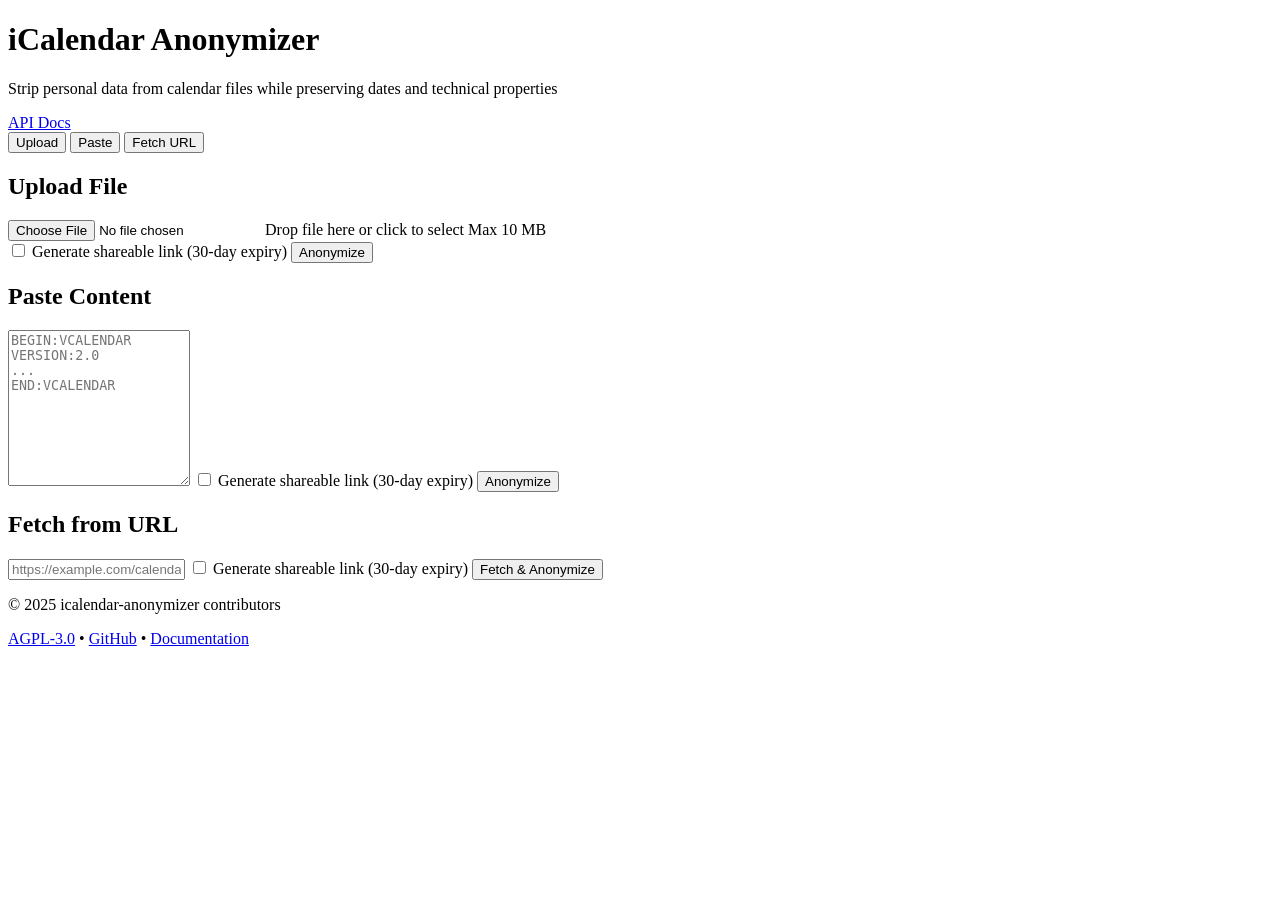
==== src/icalendar_anonymizer/webapp/static/index.html @ 6a58ab79 "feat(ui): add Fernet share option to frontend Adds a toggle letting users choose between R2 (static " ====
<!-- SPDX-FileCopyrightText: 2025 icalendar-anonymizer contributors -->
<!-- SPDX-License-Identifier: AGPL-3.0-or-later -->
<!DOCTYPE html>
<html lang="en">

<head>
    <meta charset="UTF-8">
    <meta name="viewport" content="width=device-width, initial-scale=1.0">
    <meta name="description"
        content="Anonymize iCalendar files - strip personal data while preserving technical properties">
    <meta name="keywords" content="icalendar, anonymize, privacy, calendar, ics">
    <meta name="author" content="icalendar-anonymizer contributors">

    <!-- Open Graph -->
    <meta property="og:title" content="iCalendar Anonymizer">
    <meta property="og:description"
        content="Strip personal data from calendar files while preserving dates and technical properties">
    <meta property="og:type" content="website">

    <!-- Twitter Card -->
    <meta name="twitter:card" content="summary">
    <meta name="twitter:title" content="iCalendar Anonymizer">
    <meta name="twitter:description"
        content="Strip personal data from calendar files while preserving dates and technical properties">

    <title>iCalendar Anonymizer</title>
    <link rel="stylesheet" href="/static/style.css">
</head>

<body>
    <header>
        <div class="header-content">
            <div class="header-left">
                <h1>iCalendar Anonymizer</h1>
                <p>Strip personal data from calendar files while preserving dates and technical properties</p>
            </div>
            <nav class="header-nav">
                <a href="/docs" class="header-link-primary">API Docs</a>
            </nav>
        </div>
    </header>

    <main>
        <div class="tabs" role="tablist" aria-label="Input methods">
            <button role="tab" aria-selected="true" aria-controls="upload-panel" id="upload-tab" tabindex="0">
                Upload
            </button>
            <button role="tab" aria-selected="false" aria-controls="paste-panel" id="paste-tab" tabindex="-1">
                Paste
            </button>
            <button role="tab" aria-selected="false" aria-controls="fetch-panel" id="fetch-tab" tabindex="-1">
                Fetch URL
            </button>
        </div>

        <div id="upload-panel" role="tabpanel" aria-labelledby="upload-tab" aria-hidden="false">
            <h2>Upload File</h2>
            <form id="upload-form" action="/upload" method="POST" enctype="multipart/form-data">
                <div class="dropzone" id="dropzone">
                    <input type="file" id="file-input" name="file" accept=".ics,text/calendar"
                        aria-label="Choose calendar file">
                    <label for="file-input">
                        <span class="dropzone-text">Drop file here or click to select</span>
                        <span class="dropzone-hint">Max 10 MB</span>
                    </label>
                </div>
                <label class="share-checkbox">
                    <input type="checkbox" id="upload-share" aria-label="Generate shareable link">
                    Generate shareable link (30-day expiry)
                </label>
                <button type="submit" class="btn">Anonymize</button>
            </form>
            <div class="result" id="upload-result" hidden></div>
        </div>

        <div id="paste-panel" role="tabpanel" aria-labelledby="paste-tab" aria-hidden="true">
            <h2>Paste Content</h2>
            <form id="paste-form">
                <textarea id="ics-textarea" rows="10"
                    placeholder="BEGIN:VCALENDAR&#10;VERSION:2.0&#10;...&#10;END:VCALENDAR" spellcheck="false"
                    aria-label="Calendar content"></textarea>
                <label class="share-checkbox">
                    <input type="checkbox" id="paste-share" aria-label="Generate shareable link">
                    Generate shareable link (30-day expiry)
                </label>
                <button type="submit" class="btn">Anonymize</button>
            </form>
            <div class="result" id="paste-result" hidden></div>
        </div>

        <div id="fetch-panel" role="tabpanel" aria-labelledby="fetch-tab" aria-hidden="true">
            <h2>Fetch from URL</h2>
            <form id="fetch-form">
                <input type="url" id="url-input" placeholder="https://example.com/calendar.ics" required
                    aria-label="Calendar URL">
                <label class="share-checkbox">
                    <input type="checkbox" id="fetch-share" aria-label="Generate shareable link">
                    Generate shareable link (30-day expiry)
                </label>
                <div class="share-options" id="fetch-share-options" hidden>
                    <label class="share-option" for="fetch-share-fernet">
                        <input type="radio" id="fetch-share-fernet" name="fetch-share-type" value="fernet" checked>
                        <div>
                            <span class="share-option-label">Live proxy</span>
                            <span class="share-option-desc">Always fetches latest calendar data</span>
                        </div>
                    </label>
                    <label class="share-option" id="fetch-r2-option" for="fetch-share-r2">
                        <input type="radio" id="fetch-share-r2" name="fetch-share-type" value="r2">
                        <div>
                            <span class="share-option-label">Static snapshot</span>
                            <span class="share-option-desc">Stores anonymized copy, expires in 30 days</span>
                        </div>
                    </label>
                </div>
                <button type="submit" class="btn">Fetch & Anonymize</button>
            </form>
            <div class="result" id="fetch-result" hidden></div>
        </div>
    </main>

    <footer>
        <div class="footer-content">
            <p class="footer-copyright">&copy; <span id="copyright-year">2025</span> icalendar-anonymizer contributors
            </p>
            <p class="footer-links">
                <a href="https://github.com/mergecal/icalendar-anonymizer?tab=AGPL-3.0-1-ov-file#readme">AGPL-3.0</a>
                <span class="separator">•</span>
                <a href="https://github.com/mergecal/icalendar-anonymizer">GitHub</a>
                <span class="separator">•</span>
                <a href="https://docs.icalendar-anonymizer.com/stable/">Documentation</a>
            </p>
        </div>
    </footer>

    <noscript>
        <div class="notice">JavaScript disabled. File upload still works via direct form submission.</div>
    </noscript>

    <script src="/static/app.js"></script>
</body>

</html>
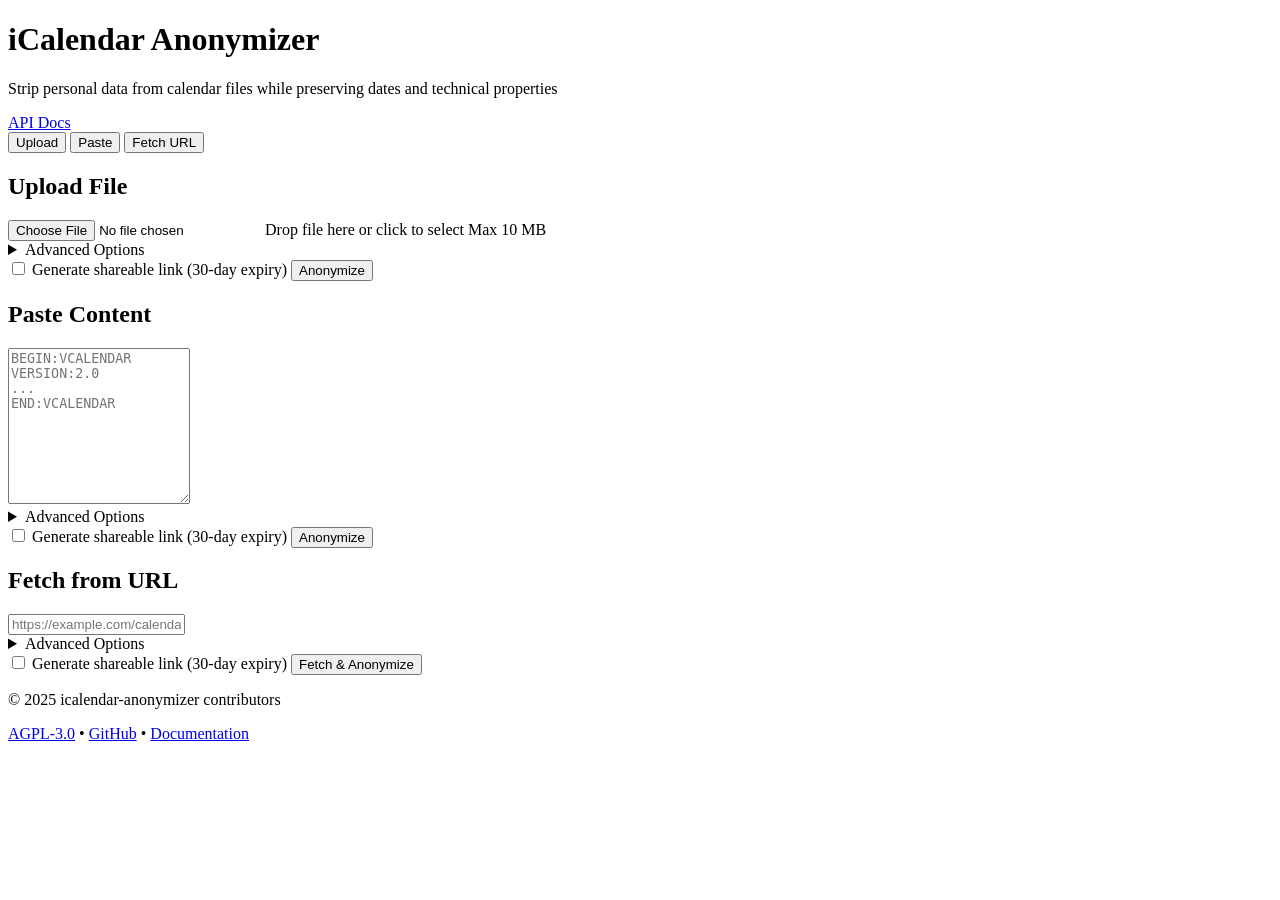
==== commit 1f066d0e: "feat: add Advanced Options UI for field configuration" ====
--- a/src/icalendar_anonymizer/webapp/static/index.html
+++ b/src/icalendar_anonymizer/webapp/static/index.html
@@ -64,6 +64,103 @@
                         <span class="dropzone-hint">Max 10 MB</span>
                     </label>
                 </div>
+                <!-- NOTE: Advanced Options HTML is duplicated for each tab with different ID prefixes.
+                     If modifying fields, update all 3 tabs: upload-, paste-, fetch- -->
+                <details class="advanced-options">
+                    <summary>Advanced Options</summary>
+                    <p class="options-help">Configure how each field is anonymized</p>
+                    <div class="field-config-grid">
+                        <div class="field-option">
+                            <label for="upload-summary">Summary</label>
+                            <select id="upload-summary" name="summary">
+                                <option value="randomize" selected>Randomize (default)</option>
+                                <option value="keep">Keep original</option>
+                                <option value="remove">Remove</option>
+                                <option value="replace">Replace with placeholder</option>
+                            </select>
+                        </div>
+                        <div class="field-option">
+                            <label for="upload-description">Description</label>
+                            <select id="upload-description" name="description">
+                                <option value="randomize" selected>Randomize (default)</option>
+                                <option value="keep">Keep original</option>
+                                <option value="remove">Remove</option>
+                                <option value="replace">Replace with placeholder</option>
+                            </select>
+                        </div>
+                        <div class="field-option">
+                            <label for="upload-location">Location</label>
+                            <select id="upload-location" name="location">
+                                <option value="randomize" selected>Randomize (default)</option>
+                                <option value="keep">Keep original</option>
+                                <option value="remove">Remove</option>
+                                <option value="replace">Replace with placeholder</option>
+                            </select>
+                        </div>
+                        <div class="field-option">
+                            <label for="upload-comment">Comment</label>
+                            <select id="upload-comment" name="comment">
+                                <option value="randomize" selected>Randomize (default)</option>
+                                <option value="keep">Keep original</option>
+                                <option value="remove">Remove</option>
+                                <option value="replace">Replace with placeholder</option>
+                            </select>
+                        </div>
+                        <div class="field-option">
+                            <label for="upload-contact">Contact</label>
+                            <select id="upload-contact" name="contact">
+                                <option value="randomize" selected>Randomize (default)</option>
+                                <option value="keep">Keep original</option>
+                                <option value="remove">Remove</option>
+                                <option value="replace">Replace with placeholder</option>
+                            </select>
+                        </div>
+                        <div class="field-option">
+                            <label for="upload-resources">Resources</label>
+                            <select id="upload-resources" name="resources">
+                                <option value="randomize" selected>Randomize (default)</option>
+                                <option value="keep">Keep original</option>
+                                <option value="remove">Remove</option>
+                                <option value="replace">Replace with placeholder</option>
+                            </select>
+                        </div>
+                        <div class="field-option">
+                            <label for="upload-categories">Categories</label>
+                            <select id="upload-categories" name="categories">
+                                <option value="randomize" selected>Randomize (default)</option>
+                                <option value="keep">Keep original</option>
+                                <option value="remove">Remove</option>
+                                <option value="replace">Replace with placeholder</option>
+                            </select>
+                        </div>
+                        <div class="field-option">
+                            <label for="upload-attendee">Attendee</label>
+                            <select id="upload-attendee" name="attendee">
+                                <option value="randomize" selected>Randomize (default)</option>
+                                <option value="keep">Keep original</option>
+                                <option value="remove">Remove</option>
+                                <option value="replace">Replace with placeholder</option>
+                            </select>
+                        </div>
+                        <div class="field-option">
+                            <label for="upload-organizer">Organizer</label>
+                            <select id="upload-organizer" name="organizer">
+                                <option value="randomize" selected>Randomize (default)</option>
+                                <option value="keep">Keep original</option>
+                                <option value="remove">Remove</option>
+                                <option value="replace">Replace with placeholder</option>
+                            </select>
+                        </div>
+                        <div class="field-option">
+                            <label for="upload-uid">UID</label>
+                            <select id="upload-uid" name="uid">
+                                <option value="randomize" selected>Randomize (default)</option>
+                                <option value="keep">Keep original</option>
+                                <option value="replace">Replace with placeholder</option>
+                            </select>
+                        </div>
+                    </div>
+                </details>
                 <label class="share-checkbox">
                     <input type="checkbox" id="upload-share" aria-label="Generate shareable link">
                     Generate shareable link (30-day expiry)
@@ -79,6 +176,103 @@
                 <textarea id="ics-textarea" rows="10"
                     placeholder="BEGIN:VCALENDAR&#10;VERSION:2.0&#10;...&#10;END:VCALENDAR" spellcheck="false"
                     aria-label="Calendar content"></textarea>
+                <!-- NOTE: Advanced Options HTML is duplicated for each tab with different ID prefixes.
+                     If modifying fields, update all 3 tabs: upload-, paste-, fetch- -->
+                <details class="advanced-options">
+                    <summary>Advanced Options</summary>
+                    <p class="options-help">Configure how each field is anonymized</p>
+                    <div class="field-config-grid">
+                        <div class="field-option">
+                            <label for="paste-summary">Summary</label>
+                            <select id="paste-summary" name="summary">
+                                <option value="randomize" selected>Randomize (default)</option>
+                                <option value="keep">Keep original</option>
+                                <option value="remove">Remove</option>
+                                <option value="replace">Replace with placeholder</option>
+                            </select>
+                        </div>
+                        <div class="field-option">
+                            <label for="paste-description">Description</label>
+                            <select id="paste-description" name="description">
+                                <option value="randomize" selected>Randomize (default)</option>
+                                <option value="keep">Keep original</option>
+                                <option value="remove">Remove</option>
+                                <option value="replace">Replace with placeholder</option>
+                            </select>
+                        </div>
+                        <div class="field-option">
+                            <label for="paste-location">Location</label>
+                            <select id="paste-location" name="location">
+                                <option value="randomize" selected>Randomize (default)</option>
+                                <option value="keep">Keep original</option>
+                                <option value="remove">Remove</option>
+                                <option value="replace">Replace with placeholder</option>
+                            </select>
+                        </div>
+                        <div class="field-option">
+                            <label for="paste-comment">Comment</label>
+                            <select id="paste-comment" name="comment">
+                                <option value="randomize" selected>Randomize (default)</option>
+                                <option value="keep">Keep original</option>
+                                <option value="remove">Remove</option>
+                                <option value="replace">Replace with placeholder</option>
+                            </select>
+                        </div>
+                        <div class="field-option">
+                            <label for="paste-contact">Contact</label>
+                            <select id="paste-contact" name="contact">
+                                <option value="randomize" selected>Randomize (default)</option>
+                                <option value="keep">Keep original</option>
+                                <option value="remove">Remove</option>
+                                <option value="replace">Replace with placeholder</option>
+                            </select>
+                        </div>
+                        <div class="field-option">
+                            <label for="paste-resources">Resources</label>
+                            <select id="paste-resources" name="resources">
+                                <option value="randomize" selected>Randomize (default)</option>
+                                <option value="keep">Keep original</option>
+                                <option value="remove">Remove</option>
+                                <option value="replace">Replace with placeholder</option>
+                            </select>
+                        </div>
+                        <div class="field-option">
+                            <label for="paste-categories">Categories</label>
+                            <select id="paste-categories" name="categories">
+                                <option value="randomize" selected>Randomize (default)</option>
+                                <option value="keep">Keep original</option>
+                                <option value="remove">Remove</option>
+                                <option value="replace">Replace with placeholder</option>
+                            </select>
+                        </div>
+                        <div class="field-option">
+                            <label for="paste-attendee">Attendee</label>
+                            <select id="paste-attendee" name="attendee">
+                                <option value="randomize" selected>Randomize (default)</option>
+                                <option value="keep">Keep original</option>
+                                <option value="remove">Remove</option>
+                                <option value="replace">Replace with placeholder</option>
+                            </select>
+                        </div>
+                        <div class="field-option">
+                            <label for="paste-organizer">Organizer</label>
+                            <select id="paste-organizer" name="organizer">
+                                <option value="randomize" selected>Randomize (default)</option>
+                                <option value="keep">Keep original</option>
+                                <option value="remove">Remove</option>
+                                <option value="replace">Replace with placeholder</option>
+                            </select>
+                        </div>
+                        <div class="field-option">
+                            <label for="paste-uid">UID</label>
+                            <select id="paste-uid" name="uid">
+                                <option value="randomize" selected>Randomize (default)</option>
+                                <option value="keep">Keep original</option>
+                                <option value="replace">Replace with placeholder</option>
+                            </select>
+                        </div>
+                    </div>
+                </details>
                 <label class="share-checkbox">
                     <input type="checkbox" id="paste-share" aria-label="Generate shareable link">
                     Generate shareable link (30-day expiry)
@@ -93,26 +287,107 @@
             <form id="fetch-form">
                 <input type="url" id="url-input" placeholder="https://example.com/calendar.ics" required
                     aria-label="Calendar URL">
+                <!-- NOTE: Advanced Options HTML is duplicated for each tab with different ID prefixes.
+                     If modifying fields, update all 3 tabs: upload-, paste-, fetch- -->
+                <details class="advanced-options">
+                    <summary>Advanced Options</summary>
+                    <p class="options-help">Configure how each field is anonymized</p>
+                    <div class="field-config-grid">
+                        <div class="field-option">
+                            <label for="fetch-summary">Summary</label>
+                            <select id="fetch-summary" name="summary">
+                                <option value="randomize" selected>Randomize (default)</option>
+                                <option value="keep">Keep original</option>
+                                <option value="remove">Remove</option>
+                                <option value="replace">Replace with placeholder</option>
+                            </select>
+                        </div>
+                        <div class="field-option">
+                            <label for="fetch-description">Description</label>
+                            <select id="fetch-description" name="description">
+                                <option value="randomize" selected>Randomize (default)</option>
+                                <option value="keep">Keep original</option>
+                                <option value="remove">Remove</option>
+                                <option value="replace">Replace with placeholder</option>
+                            </select>
+                        </div>
+                        <div class="field-option">
+                            <label for="fetch-location">Location</label>
+                            <select id="fetch-location" name="location">
+                                <option value="randomize" selected>Randomize (default)</option>
+                                <option value="keep">Keep original</option>
+                                <option value="remove">Remove</option>
+                                <option value="replace">Replace with placeholder</option>
+                            </select>
+                        </div>
+                        <div class="field-option">
+                            <label for="fetch-comment">Comment</label>
+                            <select id="fetch-comment" name="comment">
+                                <option value="randomize" selected>Randomize (default)</option>
+                                <option value="keep">Keep original</option>
+                                <option value="remove">Remove</option>
+                                <option value="replace">Replace with placeholder</option>
+                            </select>
+                        </div>
+                        <div class="field-option">
+                            <label for="fetch-contact">Contact</label>
+                            <select id="fetch-contact" name="contact">
+                                <option value="randomize" selected>Randomize (default)</option>
+                                <option value="keep">Keep original</option>
+                                <option value="remove">Remove</option>
+                                <option value="replace">Replace with placeholder</option>
+                            </select>
+                        </div>
+                        <div class="field-option">
+                            <label for="fetch-resources">Resources</label>
+                            <select id="fetch-resources" name="resources">
+                                <option value="randomize" selected>Randomize (default)</option>
+                                <option value="keep">Keep original</option>
+                                <option value="remove">Remove</option>
+                                <option value="replace">Replace with placeholder</option>
+                            </select>
+                        </div>
+                        <div class="field-option">
+                            <label for="fetch-categories">Categories</label>
+                            <select id="fetch-categories" name="categories">
+                                <option value="randomize" selected>Randomize (default)</option>
+                                <option value="keep">Keep original</option>
+                                <option value="remove">Remove</option>
+                                <option value="replace">Replace with placeholder</option>
+                            </select>
+                        </div>
+                        <div class="field-option">
+                            <label for="fetch-attendee">Attendee</label>
+                            <select id="fetch-attendee" name="attendee">
+                                <option value="randomize" selected>Randomize (default)</option>
+                                <option value="keep">Keep original</option>
+                                <option value="remove">Remove</option>
+                                <option value="replace">Replace with placeholder</option>
+                            </select>
+                        </div>
+                        <div class="field-option">
+                            <label for="fetch-organizer">Organizer</label>
+                            <select id="fetch-organizer" name="organizer">
+                                <option value="randomize" selected>Randomize (default)</option>
+                                <option value="keep">Keep original</option>
+                                <option value="remove">Remove</option>
+                                <option value="replace">Replace with placeholder</option>
+                            </select>
+                        </div>
+                        <div class="field-option">
+                            <label for="fetch-uid">UID</label>
+                            <select id="fetch-uid" name="uid">
+                                <option value="randomize" selected>Randomize (default)</option>
+                                <option value="keep">Keep original</option>
+                                <option value="replace">Replace with placeholder</option>
+                            </select>
+                        </div>
+                    </div>
+                </details>
                 <label class="share-checkbox">
                     <input type="checkbox" id="fetch-share" aria-label="Generate shareable link">
                     Generate shareable link (30-day expiry)
                 </label>
-                <div class="share-options" id="fetch-share-options" hidden>
-                    <label class="share-option" for="fetch-share-fernet">
-                        <input type="radio" id="fetch-share-fernet" name="fetch-share-type" value="fernet" checked>
-                        <div>
-                            <span class="share-option-label">Live proxy</span>
-                            <span class="share-option-desc">Always fetches latest calendar data</span>
-                        </div>
-                    </label>
-                    <label class="share-option" id="fetch-r2-option" for="fetch-share-r2">
-                        <input type="radio" id="fetch-share-r2" name="fetch-share-type" value="r2">
-                        <div>
-                            <span class="share-option-label">Static snapshot</span>
-                            <span class="share-option-desc">Stores anonymized copy, expires in 30 days</span>
-                        </div>
-                    </label>
-                </div>
                 <button type="submit" class="btn">Fetch & Anonymize</button>
             </form>
             <div class="result" id="fetch-result" hidden></div>
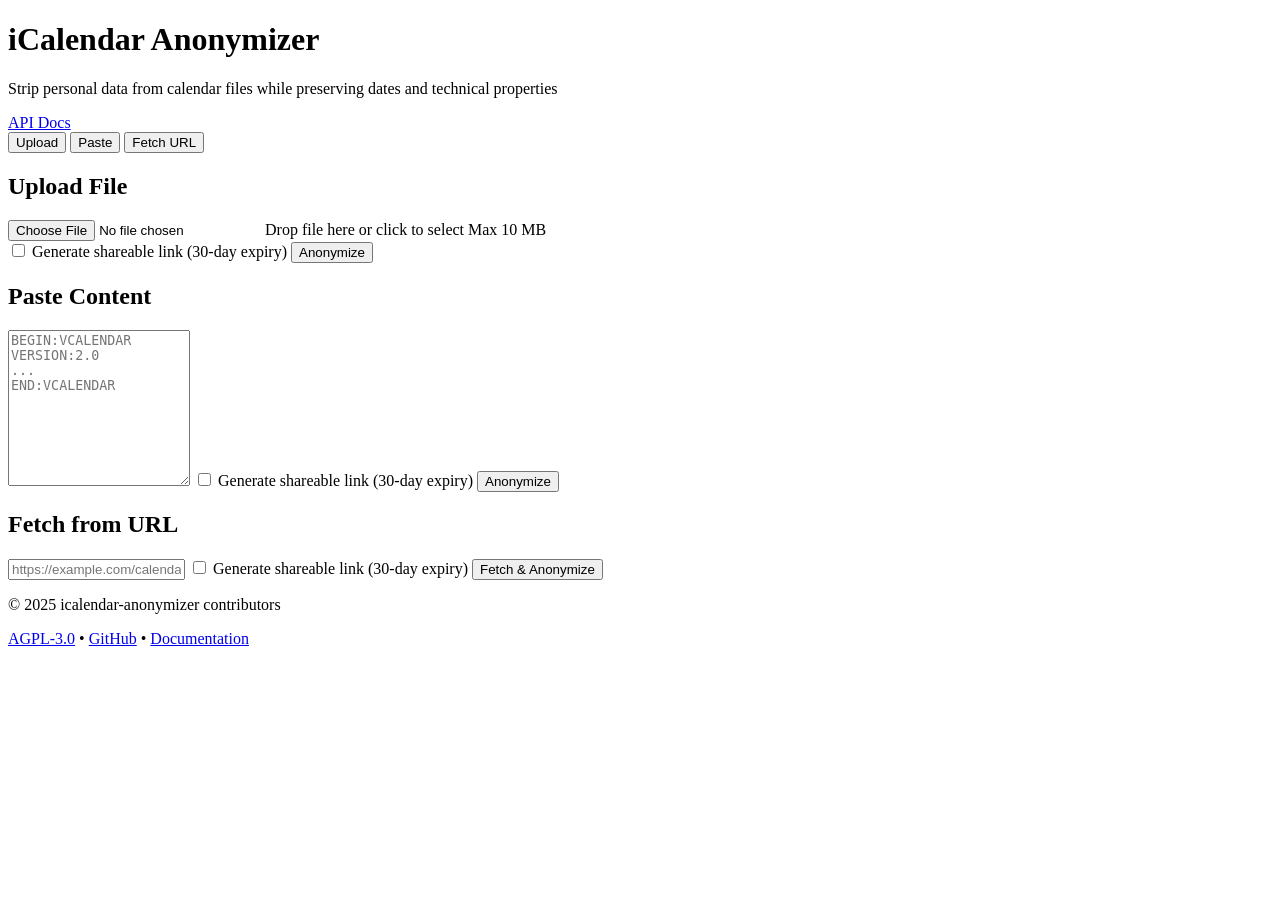
==== commit b2a4589c: "feat(fernet): add Fernet-encrypted shareable links (#98) * feat(fernet): add Fernet-encrypted sharea" ====
--- a/src/icalendar_anonymizer/webapp/static/index.html
+++ b/src/icalendar_anonymizer/webapp/static/index.html
@@ -64,103 +64,6 @@
                         <span class="dropzone-hint">Max 10 MB</span>
                     </label>
                 </div>
-                <!-- NOTE: Advanced Options HTML is duplicated for each tab with different ID prefixes.
-                     If modifying fields, update all 3 tabs: upload-, paste-, fetch- -->
-                <details class="advanced-options">
-                    <summary>Advanced Options</summary>
-                    <p class="options-help">Configure how each field is anonymized</p>
-                    <div class="field-config-grid">
-                        <div class="field-option">
-                            <label for="upload-summary">Summary</label>
-                            <select id="upload-summary" name="summary">
-                                <option value="randomize" selected>Randomize (default)</option>
-                                <option value="keep">Keep original</option>
-                                <option value="remove">Remove</option>
-                                <option value="replace">Replace with placeholder</option>
-                            </select>
-                        </div>
-                        <div class="field-option">
-                            <label for="upload-description">Description</label>
-                            <select id="upload-description" name="description">
-                                <option value="randomize" selected>Randomize (default)</option>
-                                <option value="keep">Keep original</option>
-                                <option value="remove">Remove</option>
-                                <option value="replace">Replace with placeholder</option>
-                            </select>
-                        </div>
-                        <div class="field-option">
-                            <label for="upload-location">Location</label>
-                            <select id="upload-location" name="location">
-                                <option value="randomize" selected>Randomize (default)</option>
-                                <option value="keep">Keep original</option>
-                                <option value="remove">Remove</option>
-                                <option value="replace">Replace with placeholder</option>
-                            </select>
-                        </div>
-                        <div class="field-option">
-                            <label for="upload-comment">Comment</label>
-                            <select id="upload-comment" name="comment">
-                                <option value="randomize" selected>Randomize (default)</option>
-                                <option value="keep">Keep original</option>
-                                <option value="remove">Remove</option>
-                                <option value="replace">Replace with placeholder</option>
-                            </select>
-                        </div>
-                        <div class="field-option">
-                            <label for="upload-contact">Contact</label>
-                            <select id="upload-contact" name="contact">
-                                <option value="randomize" selected>Randomize (default)</option>
-                                <option value="keep">Keep original</option>
-                                <option value="remove">Remove</option>
-                                <option value="replace">Replace with placeholder</option>
-                            </select>
-                        </div>
-                        <div class="field-option">
-                            <label for="upload-resources">Resources</label>
-                            <select id="upload-resources" name="resources">
-                                <option value="randomize" selected>Randomize (default)</option>
-                                <option value="keep">Keep original</option>
-                                <option value="remove">Remove</option>
-                                <option value="replace">Replace with placeholder</option>
-                            </select>
-                        </div>
-                        <div class="field-option">
-                            <label for="upload-categories">Categories</label>
-                            <select id="upload-categories" name="categories">
-                                <option value="randomize" selected>Randomize (default)</option>
-                                <option value="keep">Keep original</option>
-                                <option value="remove">Remove</option>
-                                <option value="replace">Replace with placeholder</option>
-                            </select>
-                        </div>
-                        <div class="field-option">
-                            <label for="upload-attendee">Attendee</label>
-                            <select id="upload-attendee" name="attendee">
-                                <option value="randomize" selected>Randomize (default)</option>
-                                <option value="keep">Keep original</option>
-                                <option value="remove">Remove</option>
-                                <option value="replace">Replace with placeholder</option>
-                            </select>
-                        </div>
-                        <div class="field-option">
-                            <label for="upload-organizer">Organizer</label>
-                            <select id="upload-organizer" name="organizer">
-                                <option value="randomize" selected>Randomize (default)</option>
-                                <option value="keep">Keep original</option>
-                                <option value="remove">Remove</option>
-                                <option value="replace">Replace with placeholder</option>
-                            </select>
-                        </div>
-                        <div class="field-option">
-                            <label for="upload-uid">UID</label>
-                            <select id="upload-uid" name="uid">
-                                <option value="randomize" selected>Randomize (default)</option>
-                                <option value="keep">Keep original</option>
-                                <option value="replace">Replace with placeholder</option>
-                            </select>
-                        </div>
-                    </div>
-                </details>
                 <label class="share-checkbox">
                     <input type="checkbox" id="upload-share" aria-label="Generate shareable link">
                     Generate shareable link (30-day expiry)
@@ -176,103 +79,6 @@
                 <textarea id="ics-textarea" rows="10"
                     placeholder="BEGIN:VCALENDAR&#10;VERSION:2.0&#10;...&#10;END:VCALENDAR" spellcheck="false"
                     aria-label="Calendar content"></textarea>
-                <!-- NOTE: Advanced Options HTML is duplicated for each tab with different ID prefixes.
-                     If modifying fields, update all 3 tabs: upload-, paste-, fetch- -->
-                <details class="advanced-options">
-                    <summary>Advanced Options</summary>
-                    <p class="options-help">Configure how each field is anonymized</p>
-                    <div class="field-config-grid">
-                        <div class="field-option">
-                            <label for="paste-summary">Summary</label>
-                            <select id="paste-summary" name="summary">
-                                <option value="randomize" selected>Randomize (default)</option>
-                                <option value="keep">Keep original</option>
-                                <option value="remove">Remove</option>
-                                <option value="replace">Replace with placeholder</option>
-                            </select>
-                        </div>
-                        <div class="field-option">
-                            <label for="paste-description">Description</label>
-                            <select id="paste-description" name="description">
-                                <option value="randomize" selected>Randomize (default)</option>
-                                <option value="keep">Keep original</option>
-                                <option value="remove">Remove</option>
-                                <option value="replace">Replace with placeholder</option>
-                            </select>
-                        </div>
-                        <div class="field-option">
-                            <label for="paste-location">Location</label>
-                            <select id="paste-location" name="location">
-                                <option value="randomize" selected>Randomize (default)</option>
-                                <option value="keep">Keep original</option>
-                                <option value="remove">Remove</option>
-                                <option value="replace">Replace with placeholder</option>
-                            </select>
-                        </div>
-                        <div class="field-option">
-                            <label for="paste-comment">Comment</label>
-                            <select id="paste-comment" name="comment">
-                                <option value="randomize" selected>Randomize (default)</option>
-                                <option value="keep">Keep original</option>
-                                <option value="remove">Remove</option>
-                                <option value="replace">Replace with placeholder</option>
-                            </select>
-                        </div>
-                        <div class="field-option">
-                            <label for="paste-contact">Contact</label>
-                            <select id="paste-contact" name="contact">
-                                <option value="randomize" selected>Randomize (default)</option>
-                                <option value="keep">Keep original</option>
-                                <option value="remove">Remove</option>
-                                <option value="replace">Replace with placeholder</option>
-                            </select>
-                        </div>
-                        <div class="field-option">
-                            <label for="paste-resources">Resources</label>
-                            <select id="paste-resources" name="resources">
-                                <option value="randomize" selected>Randomize (default)</option>
-                                <option value="keep">Keep original</option>
-                                <option value="remove">Remove</option>
-                                <option value="replace">Replace with placeholder</option>
-                            </select>
-                        </div>
-                        <div class="field-option">
-                            <label for="paste-categories">Categories</label>
-                            <select id="paste-categories" name="categories">
-                                <option value="randomize" selected>Randomize (default)</option>
-                                <option value="keep">Keep original</option>
-                                <option value="remove">Remove</option>
-                                <option value="replace">Replace with placeholder</option>
-                            </select>
-                        </div>
-                        <div class="field-option">
-                            <label for="paste-attendee">Attendee</label>
-                            <select id="paste-attendee" name="attendee">
-                                <option value="randomize" selected>Randomize (default)</option>
-                                <option value="keep">Keep original</option>
-                                <option value="remove">Remove</option>
-                                <option value="replace">Replace with placeholder</option>
-                            </select>
-                        </div>
-                        <div class="field-option">
-                            <label for="paste-organizer">Organizer</label>
-                            <select id="paste-organizer" name="organizer">
-                                <option value="randomize" selected>Randomize (default)</option>
-                                <option value="keep">Keep original</option>
-                                <option value="remove">Remove</option>
-                                <option value="replace">Replace with placeholder</option>
-                            </select>
-                        </div>
-                        <div class="field-option">
-                            <label for="paste-uid">UID</label>
-                            <select id="paste-uid" name="uid">
-                                <option value="randomize" selected>Randomize (default)</option>
-                                <option value="keep">Keep original</option>
-                                <option value="replace">Replace with placeholder</option>
-                            </select>
-                        </div>
-                    </div>
-                </details>
                 <label class="share-checkbox">
                     <input type="checkbox" id="paste-share" aria-label="Generate shareable link">
                     Generate shareable link (30-day expiry)
@@ -287,107 +93,26 @@
             <form id="fetch-form">
                 <input type="url" id="url-input" placeholder="https://example.com/calendar.ics" required
                     aria-label="Calendar URL">
-                <!-- NOTE: Advanced Options HTML is duplicated for each tab with different ID prefixes.
-                     If modifying fields, update all 3 tabs: upload-, paste-, fetch- -->
-                <details class="advanced-options">
-                    <summary>Advanced Options</summary>
-                    <p class="options-help">Configure how each field is anonymized</p>
-                    <div class="field-config-grid">
-                        <div class="field-option">
-                            <label for="fetch-summary">Summary</label>
-                            <select id="fetch-summary" name="summary">
-                                <option value="randomize" selected>Randomize (default)</option>
-                                <option value="keep">Keep original</option>
-                                <option value="remove">Remove</option>
-                                <option value="replace">Replace with placeholder</option>
-                            </select>
-                        </div>
-                        <div class="field-option">
-                            <label for="fetch-description">Description</label>
-                            <select id="fetch-description" name="description">
-                                <option value="randomize" selected>Randomize (default)</option>
-                                <option value="keep">Keep original</option>
-                                <option value="remove">Remove</option>
-                                <option value="replace">Replace with placeholder</option>
-                            </select>
-                        </div>
-                        <div class="field-option">
-                            <label for="fetch-location">Location</label>
-                            <select id="fetch-location" name="location">
-                                <option value="randomize" selected>Randomize (default)</option>
-                                <option value="keep">Keep original</option>
-                                <option value="remove">Remove</option>
-                                <option value="replace">Replace with placeholder</option>
-                            </select>
-                        </div>
-                        <div class="field-option">
-                            <label for="fetch-comment">Comment</label>
-                            <select id="fetch-comment" name="comment">
-                                <option value="randomize" selected>Randomize (default)</option>
-                                <option value="keep">Keep original</option>
-                                <option value="remove">Remove</option>
-                                <option value="replace">Replace with placeholder</option>
-                            </select>
-                        </div>
-                        <div class="field-option">
-                            <label for="fetch-contact">Contact</label>
-                            <select id="fetch-contact" name="contact">
-                                <option value="randomize" selected>Randomize (default)</option>
-                                <option value="keep">Keep original</option>
-                                <option value="remove">Remove</option>
-                                <option value="replace">Replace with placeholder</option>
-                            </select>
-                        </div>
-                        <div class="field-option">
-                            <label for="fetch-resources">Resources</label>
-                            <select id="fetch-resources" name="resources">
-                                <option value="randomize" selected>Randomize (default)</option>
-                                <option value="keep">Keep original</option>
-                                <option value="remove">Remove</option>
-                                <option value="replace">Replace with placeholder</option>
-                            </select>
-                        </div>
-                        <div class="field-option">
-                            <label for="fetch-categories">Categories</label>
-                            <select id="fetch-categories" name="categories">
-                                <option value="randomize" selected>Randomize (default)</option>
-                                <option value="keep">Keep original</option>
-                                <option value="remove">Remove</option>
-                                <option value="replace">Replace with placeholder</option>
-                            </select>
-                        </div>
-                        <div class="field-option">
-                            <label for="fetch-attendee">Attendee</label>
-                            <select id="fetch-attendee" name="attendee">
-                                <option value="randomize" selected>Randomize (default)</option>
-                                <option value="keep">Keep original</option>
-                                <option value="remove">Remove</option>
-                                <option value="replace">Replace with placeholder</option>
-                            </select>
-                        </div>
-                        <div class="field-option">
-                            <label for="fetch-organizer">Organizer</label>
-                            <select id="fetch-organizer" name="organizer">
-                                <option value="randomize" selected>Randomize (default)</option>
-                                <option value="keep">Keep original</option>
-                                <option value="remove">Remove</option>
-                                <option value="replace">Replace with placeholder</option>
-                            </select>
-                        </div>
-                        <div class="field-option">
-                            <label for="fetch-uid">UID</label>
-                            <select id="fetch-uid" name="uid">
-                                <option value="randomize" selected>Randomize (default)</option>
-                                <option value="keep">Keep original</option>
-                                <option value="replace">Replace with placeholder</option>
-                            </select>
-                        </div>
-                    </div>
-                </details>
                 <label class="share-checkbox">
                     <input type="checkbox" id="fetch-share" aria-label="Generate shareable link">
                     Generate shareable link (30-day expiry)
                 </label>
+                <div class="share-options" id="fetch-share-options" hidden>
+                    <label class="share-option" for="fetch-share-fernet">
+                        <input type="radio" id="fetch-share-fernet" name="fetch-share-type" value="fernet" checked>
+                        <div>
+                            <span class="share-option-label">Live proxy</span>
+                            <span class="share-option-desc">Always fetches latest calendar data</span>
+                        </div>
+                    </label>
+                    <label class="share-option" id="fetch-r2-option" for="fetch-share-r2">
+                        <input type="radio" id="fetch-share-r2" name="fetch-share-type" value="r2">
+                        <div>
+                            <span class="share-option-label">Static snapshot</span>
+                            <span class="share-option-desc">Stores anonymized copy, expires in 30 days</span>
+                        </div>
+                    </label>
+                </div>
                 <button type="submit" class="btn">Fetch & Anonymize</button>
             </form>
             <div class="result" id="fetch-result" hidden></div>
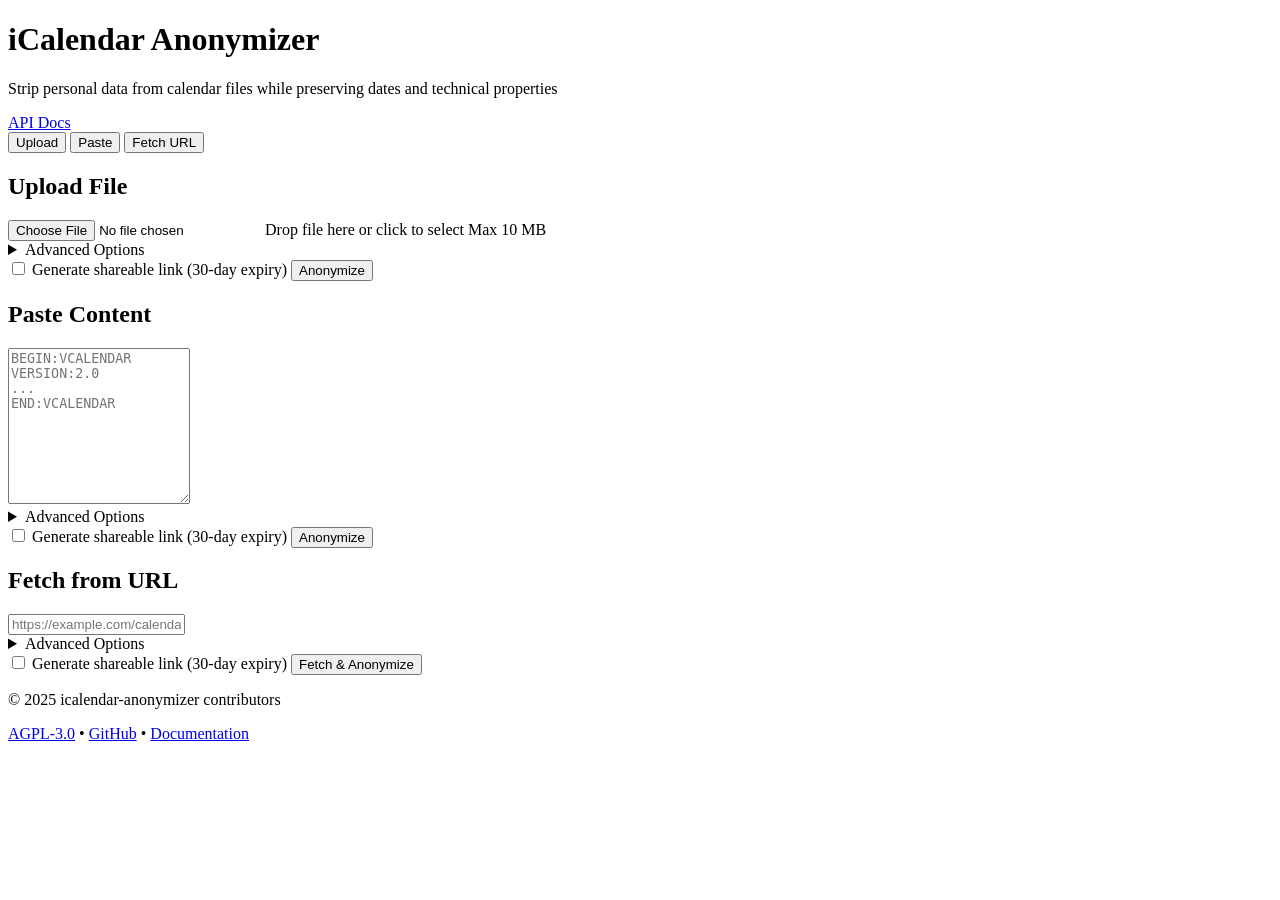
==== commit f8dfe5c5: "Merge origin/main into 92-configurable-anonymization" ====
--- a/src/icalendar_anonymizer/webapp/static/index.html
+++ b/src/icalendar_anonymizer/webapp/static/index.html
@@ -64,6 +64,103 @@
                         <span class="dropzone-hint">Max 10 MB</span>
                     </label>
                 </div>
+                <!-- NOTE: Advanced Options HTML is duplicated for each tab with different ID prefixes.
+                     If modifying fields, update all 3 tabs: upload-, paste-, fetch- -->
+                <details class="advanced-options">
+                    <summary>Advanced Options</summary>
+                    <p class="options-help">Configure how each field is anonymized</p>
+                    <div class="field-config-grid">
+                        <div class="field-option">
+                            <label for="upload-summary">Summary</label>
+                            <select id="upload-summary" name="summary">
+                                <option value="randomize" selected>Randomize (default)</option>
+                                <option value="keep">Keep original</option>
+                                <option value="remove">Remove</option>
+                                <option value="replace">Replace with placeholder</option>
+                            </select>
+                        </div>
+                        <div class="field-option">
+                            <label for="upload-description">Description</label>
+                            <select id="upload-description" name="description">
+                                <option value="randomize" selected>Randomize (default)</option>
+                                <option value="keep">Keep original</option>
+                                <option value="remove">Remove</option>
+                                <option value="replace">Replace with placeholder</option>
+                            </select>
+                        </div>
+                        <div class="field-option">
+                            <label for="upload-location">Location</label>
+                            <select id="upload-location" name="location">
+                                <option value="randomize" selected>Randomize (default)</option>
+                                <option value="keep">Keep original</option>
+                                <option value="remove">Remove</option>
+                                <option value="replace">Replace with placeholder</option>
+                            </select>
+                        </div>
+                        <div class="field-option">
+                            <label for="upload-comment">Comment</label>
+                            <select id="upload-comment" name="comment">
+                                <option value="randomize" selected>Randomize (default)</option>
+                                <option value="keep">Keep original</option>
+                                <option value="remove">Remove</option>
+                                <option value="replace">Replace with placeholder</option>
+                            </select>
+                        </div>
+                        <div class="field-option">
+                            <label for="upload-contact">Contact</label>
+                            <select id="upload-contact" name="contact">
+                                <option value="randomize" selected>Randomize (default)</option>
+                                <option value="keep">Keep original</option>
+                                <option value="remove">Remove</option>
+                                <option value="replace">Replace with placeholder</option>
+                            </select>
+                        </div>
+                        <div class="field-option">
+                            <label for="upload-resources">Resources</label>
+                            <select id="upload-resources" name="resources">
+                                <option value="randomize" selected>Randomize (default)</option>
+                                <option value="keep">Keep original</option>
+                                <option value="remove">Remove</option>
+                                <option value="replace">Replace with placeholder</option>
+                            </select>
+                        </div>
+                        <div class="field-option">
+                            <label for="upload-categories">Categories</label>
+                            <select id="upload-categories" name="categories">
+                                <option value="randomize" selected>Randomize (default)</option>
+                                <option value="keep">Keep original</option>
+                                <option value="remove">Remove</option>
+                                <option value="replace">Replace with placeholder</option>
+                            </select>
+                        </div>
+                        <div class="field-option">
+                            <label for="upload-attendee">Attendee</label>
+                            <select id="upload-attendee" name="attendee">
+                                <option value="randomize" selected>Randomize (default)</option>
+                                <option value="keep">Keep original</option>
+                                <option value="remove">Remove</option>
+                                <option value="replace">Replace with placeholder</option>
+                            </select>
+                        </div>
+                        <div class="field-option">
+                            <label for="upload-organizer">Organizer</label>
+                            <select id="upload-organizer" name="organizer">
+                                <option value="randomize" selected>Randomize (default)</option>
+                                <option value="keep">Keep original</option>
+                                <option value="remove">Remove</option>
+                                <option value="replace">Replace with placeholder</option>
+                            </select>
+                        </div>
+                        <div class="field-option">
+                            <label for="upload-uid">UID</label>
+                            <select id="upload-uid" name="uid">
+                                <option value="randomize" selected>Randomize (default)</option>
+                                <option value="keep">Keep original</option>
+                                <option value="replace">Replace with placeholder</option>
+                            </select>
+                        </div>
+                    </div>
+                </details>
                 <label class="share-checkbox">
                     <input type="checkbox" id="upload-share" aria-label="Generate shareable link">
                     Generate shareable link (30-day expiry)
@@ -79,6 +176,103 @@
                 <textarea id="ics-textarea" rows="10"
                     placeholder="BEGIN:VCALENDAR&#10;VERSION:2.0&#10;...&#10;END:VCALENDAR" spellcheck="false"
                     aria-label="Calendar content"></textarea>
+                <!-- NOTE: Advanced Options HTML is duplicated for each tab with different ID prefixes.
+                     If modifying fields, update all 3 tabs: upload-, paste-, fetch- -->
+                <details class="advanced-options">
+                    <summary>Advanced Options</summary>
+                    <p class="options-help">Configure how each field is anonymized</p>
+                    <div class="field-config-grid">
+                        <div class="field-option">
+                            <label for="paste-summary">Summary</label>
+                            <select id="paste-summary" name="summary">
+                                <option value="randomize" selected>Randomize (default)</option>
+                                <option value="keep">Keep original</option>
+                                <option value="remove">Remove</option>
+                                <option value="replace">Replace with placeholder</option>
+                            </select>
+                        </div>
+                        <div class="field-option">
+                            <label for="paste-description">Description</label>
+                            <select id="paste-description" name="description">
+                                <option value="randomize" selected>Randomize (default)</option>
+                                <option value="keep">Keep original</option>
+                                <option value="remove">Remove</option>
+                                <option value="replace">Replace with placeholder</option>
+                            </select>
+                        </div>
+                        <div class="field-option">
+                            <label for="paste-location">Location</label>
+                            <select id="paste-location" name="location">
+                                <option value="randomize" selected>Randomize (default)</option>
+                                <option value="keep">Keep original</option>
+                                <option value="remove">Remove</option>
+                                <option value="replace">Replace with placeholder</option>
+                            </select>
+                        </div>
+                        <div class="field-option">
+                            <label for="paste-comment">Comment</label>
+                            <select id="paste-comment" name="comment">
+                                <option value="randomize" selected>Randomize (default)</option>
+                                <option value="keep">Keep original</option>
+                                <option value="remove">Remove</option>
+                                <option value="replace">Replace with placeholder</option>
+                            </select>
+                        </div>
+                        <div class="field-option">
+                            <label for="paste-contact">Contact</label>
+                            <select id="paste-contact" name="contact">
+                                <option value="randomize" selected>Randomize (default)</option>
+                                <option value="keep">Keep original</option>
+                                <option value="remove">Remove</option>
+                                <option value="replace">Replace with placeholder</option>
+                            </select>
+                        </div>
+                        <div class="field-option">
+                            <label for="paste-resources">Resources</label>
+                            <select id="paste-resources" name="resources">
+                                <option value="randomize" selected>Randomize (default)</option>
+                                <option value="keep">Keep original</option>
+                                <option value="remove">Remove</option>
+                                <option value="replace">Replace with placeholder</option>
+                            </select>
+                        </div>
+                        <div class="field-option">
+                            <label for="paste-categories">Categories</label>
+                            <select id="paste-categories" name="categories">
+                                <option value="randomize" selected>Randomize (default)</option>
+                                <option value="keep">Keep original</option>
+                                <option value="remove">Remove</option>
+                                <option value="replace">Replace with placeholder</option>
+                            </select>
+                        </div>
+                        <div class="field-option">
+                            <label for="paste-attendee">Attendee</label>
+                            <select id="paste-attendee" name="attendee">
+                                <option value="randomize" selected>Randomize (default)</option>
+                                <option value="keep">Keep original</option>
+                                <option value="remove">Remove</option>
+                                <option value="replace">Replace with placeholder</option>
+                            </select>
+                        </div>
+                        <div class="field-option">
+                            <label for="paste-organizer">Organizer</label>
+                            <select id="paste-organizer" name="organizer">
+                                <option value="randomize" selected>Randomize (default)</option>
+                                <option value="keep">Keep original</option>
+                                <option value="remove">Remove</option>
+                                <option value="replace">Replace with placeholder</option>
+                            </select>
+                        </div>
+                        <div class="field-option">
+                            <label for="paste-uid">UID</label>
+                            <select id="paste-uid" name="uid">
+                                <option value="randomize" selected>Randomize (default)</option>
+                                <option value="keep">Keep original</option>
+                                <option value="replace">Replace with placeholder</option>
+                            </select>
+                        </div>
+                    </div>
+                </details>
                 <label class="share-checkbox">
                     <input type="checkbox" id="paste-share" aria-label="Generate shareable link">
                     Generate shareable link (30-day expiry)
@@ -93,6 +287,103 @@
             <form id="fetch-form">
                 <input type="url" id="url-input" placeholder="https://example.com/calendar.ics" required
                     aria-label="Calendar URL">
+                <!-- NOTE: Advanced Options HTML is duplicated for each tab with different ID prefixes.
+                     If modifying fields, update all 3 tabs: upload-, paste-, fetch- -->
+                <details class="advanced-options">
+                    <summary>Advanced Options</summary>
+                    <p class="options-help">Configure how each field is anonymized</p>
+                    <div class="field-config-grid">
+                        <div class="field-option">
+                            <label for="fetch-summary">Summary</label>
+                            <select id="fetch-summary" name="summary">
+                                <option value="randomize" selected>Randomize (default)</option>
+                                <option value="keep">Keep original</option>
+                                <option value="remove">Remove</option>
+                                <option value="replace">Replace with placeholder</option>
+                            </select>
+                        </div>
+                        <div class="field-option">
+                            <label for="fetch-description">Description</label>
+                            <select id="fetch-description" name="description">
+                                <option value="randomize" selected>Randomize (default)</option>
+                                <option value="keep">Keep original</option>
+                                <option value="remove">Remove</option>
+                                <option value="replace">Replace with placeholder</option>
+                            </select>
+                        </div>
+                        <div class="field-option">
+                            <label for="fetch-location">Location</label>
+                            <select id="fetch-location" name="location">
+                                <option value="randomize" selected>Randomize (default)</option>
+                                <option value="keep">Keep original</option>
+                                <option value="remove">Remove</option>
+                                <option value="replace">Replace with placeholder</option>
+                            </select>
+                        </div>
+                        <div class="field-option">
+                            <label for="fetch-comment">Comment</label>
+                            <select id="fetch-comment" name="comment">
+                                <option value="randomize" selected>Randomize (default)</option>
+                                <option value="keep">Keep original</option>
+                                <option value="remove">Remove</option>
+                                <option value="replace">Replace with placeholder</option>
+                            </select>
+                        </div>
+                        <div class="field-option">
+                            <label for="fetch-contact">Contact</label>
+                            <select id="fetch-contact" name="contact">
+                                <option value="randomize" selected>Randomize (default)</option>
+                                <option value="keep">Keep original</option>
+                                <option value="remove">Remove</option>
+                                <option value="replace">Replace with placeholder</option>
+                            </select>
+                        </div>
+                        <div class="field-option">
+                            <label for="fetch-resources">Resources</label>
+                            <select id="fetch-resources" name="resources">
+                                <option value="randomize" selected>Randomize (default)</option>
+                                <option value="keep">Keep original</option>
+                                <option value="remove">Remove</option>
+                                <option value="replace">Replace with placeholder</option>
+                            </select>
+                        </div>
+                        <div class="field-option">
+                            <label for="fetch-categories">Categories</label>
+                            <select id="fetch-categories" name="categories">
+                                <option value="randomize" selected>Randomize (default)</option>
+                                <option value="keep">Keep original</option>
+                                <option value="remove">Remove</option>
+                                <option value="replace">Replace with placeholder</option>
+                            </select>
+                        </div>
+                        <div class="field-option">
+                            <label for="fetch-attendee">Attendee</label>
+                            <select id="fetch-attendee" name="attendee">
+                                <option value="randomize" selected>Randomize (default)</option>
+                                <option value="keep">Keep original</option>
+                                <option value="remove">Remove</option>
+                                <option value="replace">Replace with placeholder</option>
+                            </select>
+                        </div>
+                        <div class="field-option">
+                            <label for="fetch-organizer">Organizer</label>
+                            <select id="fetch-organizer" name="organizer">
+                                <option value="randomize" selected>Randomize (default)</option>
+                                <option value="keep">Keep original</option>
+                                <option value="remove">Remove</option>
+                                <option value="replace">Replace with placeholder</option>
+                            </select>
+                        </div>
+                        <div class="field-option">
+                            <label for="fetch-uid">UID</label>
+                            <select id="fetch-uid" name="uid">
+                                <option value="randomize" selected>Randomize (default)</option>
+                                <option value="keep">Keep original</option>
+                                <option value="replace">Replace with placeholder</option>
+                            </select>
+                        </div>
+                    </div>
+                </details>
                 <label class="share-checkbox">
                     <input type="checkbox" id="fetch-share" aria-label="Generate shareable link">
                     Generate shareable link (30-day expiry)
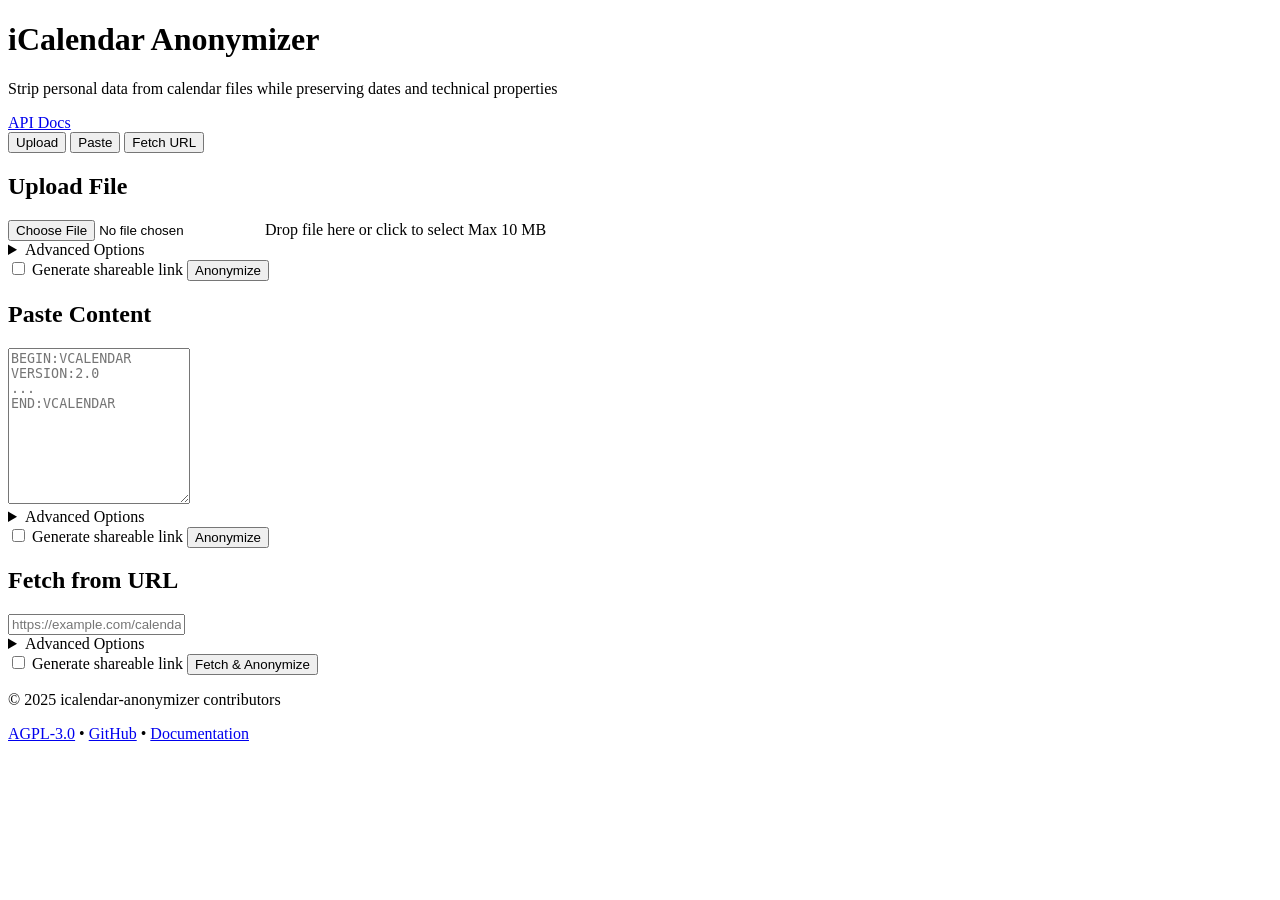
==== commit e4641f40: "fix: remove '(30-day expiry)' from shareable link labels" ====
--- a/src/icalendar_anonymizer/webapp/static/index.html
+++ b/src/icalendar_anonymizer/webapp/static/index.html
@@ -163,7 +163,7 @@
                 </details>
                 <label class="share-checkbox">
                     <input type="checkbox" id="upload-share" aria-label="Generate shareable link">
-                    Generate shareable link (30-day expiry)
+                    Generate shareable link
                 </label>
                 <button type="submit" class="btn">Anonymize</button>
             </form>
@@ -275,7 +275,7 @@
                 </details>
                 <label class="share-checkbox">
                     <input type="checkbox" id="paste-share" aria-label="Generate shareable link">
-                    Generate shareable link (30-day expiry)
+                    Generate shareable link
                 </label>
                 <button type="submit" class="btn">Anonymize</button>
             </form>
@@ -386,7 +386,7 @@
                 </details>
                 <label class="share-checkbox">
                     <input type="checkbox" id="fetch-share" aria-label="Generate shareable link">
-                    Generate shareable link (30-day expiry)
+                    Generate shareable link
                 </label>
                 <div class="share-options" id="fetch-share-options" hidden>
                     <label class="share-option" for="fetch-share-fernet">
@@ -415,9 +415,9 @@
             <p class="footer-copyright">&copy; <span id="copyright-year">2025</span> icalendar-anonymizer contributors
             </p>
             <p class="footer-links">
-                <a href="https://github.com/mergecal/icalendar-anonymizer?tab=AGPL-3.0-1-ov-file#readme">AGPL-3.0</a>
+                <a href="https://github.com/pycalendar/icalendar-anonymizer?tab=AGPL-3.0-1-ov-file#readme">AGPL-3.0</a>
                 <span class="separator">•</span>
-                <a href="https://github.com/mergecal/icalendar-anonymizer">GitHub</a>
+                <a href="https://github.com/pycalendar/icalendar-anonymizer">GitHub</a>
                 <span class="separator">•</span>
                 <a href="https://docs.icalendar-anonymizer.com/stable/">Documentation</a>
             </p>
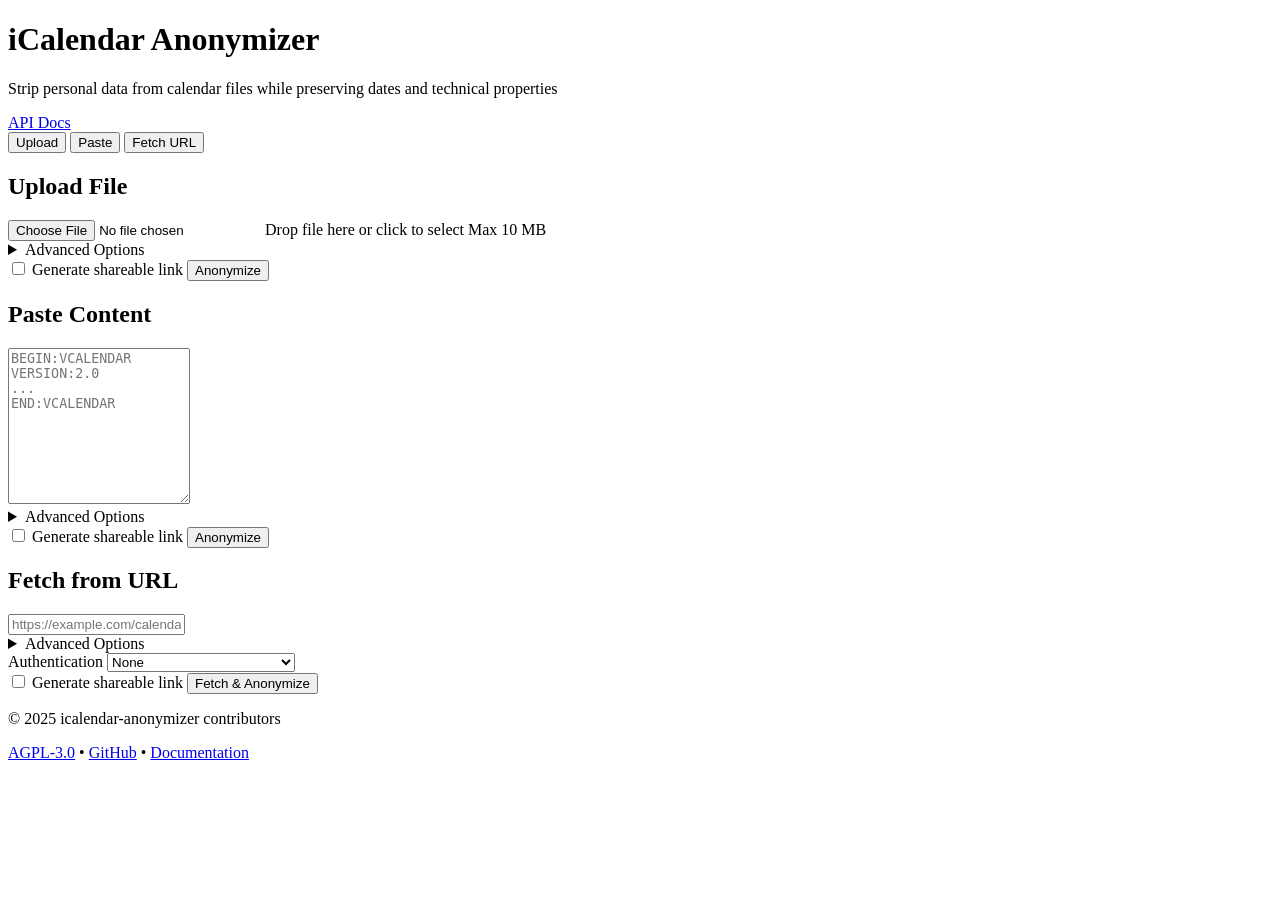
==== commit 801c30d5: "feat(api): add basic and bearer auth for URL fetching" ====
--- a/src/icalendar_anonymizer/webapp/static/index.html
+++ b/src/icalendar_anonymizer/webapp/static/index.html
@@ -73,8 +73,8 @@
                         <div class="field-option">
                             <label for="upload-summary">Summary</label>
                             <select id="upload-summary" name="summary">
-                                <option value="randomize" selected>Randomize (default)</option>
-                                <option value="keep">Keep original</option>
+                                <option value="randomize">Randomize</option>
+                                <option value="keep" selected>Keep original (default)</option>
                                 <option value="remove">Remove</option>
                                 <option value="replace">Replace with placeholder</option>
                             </select>
@@ -82,72 +82,72 @@
                         <div class="field-option">
                             <label for="upload-description">Description</label>
                             <select id="upload-description" name="description">
-                                <option value="randomize" selected>Randomize (default)</option>
-                                <option value="keep">Keep original</option>
-                                <option value="remove">Remove</option>
+                                <option value="randomize">Randomize</option>
+                                <option value="keep">Keep original</option>
+                                <option value="remove" selected>Remove (default)</option>
                                 <option value="replace">Replace with placeholder</option>
                             </select>
                         </div>
                         <div class="field-option">
                             <label for="upload-location">Location</label>
                             <select id="upload-location" name="location">
-                                <option value="randomize" selected>Randomize (default)</option>
-                                <option value="keep">Keep original</option>
-                                <option value="remove">Remove</option>
+                                <option value="randomize">Randomize</option>
+                                <option value="keep">Keep original</option>
+                                <option value="remove" selected>Remove (default)</option>
                                 <option value="replace">Replace with placeholder</option>
                             </select>
                         </div>
                         <div class="field-option">
                             <label for="upload-comment">Comment</label>
                             <select id="upload-comment" name="comment">
-                                <option value="randomize" selected>Randomize (default)</option>
-                                <option value="keep">Keep original</option>
-                                <option value="remove">Remove</option>
+                                <option value="randomize">Randomize</option>
+                                <option value="keep">Keep original</option>
+                                <option value="remove" selected>Remove (default)</option>
                                 <option value="replace">Replace with placeholder</option>
                             </select>
                         </div>
                         <div class="field-option">
                             <label for="upload-contact">Contact</label>
                             <select id="upload-contact" name="contact">
-                                <option value="randomize" selected>Randomize (default)</option>
-                                <option value="keep">Keep original</option>
-                                <option value="remove">Remove</option>
+                                <option value="randomize">Randomize</option>
+                                <option value="keep">Keep original</option>
+                                <option value="remove" selected>Remove (default)</option>
                                 <option value="replace">Replace with placeholder</option>
                             </select>
                         </div>
                         <div class="field-option">
                             <label for="upload-resources">Resources</label>
                             <select id="upload-resources" name="resources">
-                                <option value="randomize" selected>Randomize (default)</option>
-                                <option value="keep">Keep original</option>
-                                <option value="remove">Remove</option>
+                                <option value="randomize">Randomize</option>
+                                <option value="keep">Keep original</option>
+                                <option value="remove" selected>Remove (default)</option>
                                 <option value="replace">Replace with placeholder</option>
                             </select>
                         </div>
                         <div class="field-option">
                             <label for="upload-categories">Categories</label>
                             <select id="upload-categories" name="categories">
-                                <option value="randomize" selected>Randomize (default)</option>
-                                <option value="keep">Keep original</option>
-                                <option value="remove">Remove</option>
+                                <option value="randomize">Randomize</option>
+                                <option value="keep">Keep original</option>
+                                <option value="remove" selected>Remove (default)</option>
                                 <option value="replace">Replace with placeholder</option>
                             </select>
                         </div>
                         <div class="field-option">
                             <label for="upload-attendee">Attendee</label>
                             <select id="upload-attendee" name="attendee">
-                                <option value="randomize" selected>Randomize (default)</option>
-                                <option value="keep">Keep original</option>
-                                <option value="remove">Remove</option>
+                                <option value="randomize">Randomize</option>
+                                <option value="keep">Keep original</option>
+                                <option value="remove" selected>Remove (default)</option>
                                 <option value="replace">Replace with placeholder</option>
                             </select>
                         </div>
                         <div class="field-option">
                             <label for="upload-organizer">Organizer</label>
                             <select id="upload-organizer" name="organizer">
-                                <option value="randomize" selected>Randomize (default)</option>
-                                <option value="keep">Keep original</option>
-                                <option value="remove">Remove</option>
+                                <option value="randomize">Randomize</option>
+                                <option value="keep">Keep original</option>
+                                <option value="remove" selected>Remove (default)</option>
                                 <option value="replace">Replace with placeholder</option>
                             </select>
                         </div>
@@ -185,8 +185,8 @@
                         <div class="field-option">
                             <label for="paste-summary">Summary</label>
                             <select id="paste-summary" name="summary">
-                                <option value="randomize" selected>Randomize (default)</option>
-                                <option value="keep">Keep original</option>
+                                <option value="randomize">Randomize</option>
+                                <option value="keep" selected>Keep original (default)</option>
                                 <option value="remove">Remove</option>
                                 <option value="replace">Replace with placeholder</option>
                             </select>
@@ -194,72 +194,72 @@
                         <div class="field-option">
                             <label for="paste-description">Description</label>
                             <select id="paste-description" name="description">
-                                <option value="randomize" selected>Randomize (default)</option>
-                                <option value="keep">Keep original</option>
-                                <option value="remove">Remove</option>
+                                <option value="randomize">Randomize</option>
+                                <option value="keep">Keep original</option>
+                                <option value="remove" selected>Remove (default)</option>
                                 <option value="replace">Replace with placeholder</option>
                             </select>
                         </div>
                         <div class="field-option">
                             <label for="paste-location">Location</label>
                             <select id="paste-location" name="location">
-                                <option value="randomize" selected>Randomize (default)</option>
-                                <option value="keep">Keep original</option>
-                                <option value="remove">Remove</option>
+                                <option value="randomize">Randomize</option>
+                                <option value="keep">Keep original</option>
+                                <option value="remove" selected>Remove (default)</option>
                                 <option value="replace">Replace with placeholder</option>
                             </select>
                         </div>
                         <div class="field-option">
                             <label for="paste-comment">Comment</label>
                             <select id="paste-comment" name="comment">
-                                <option value="randomize" selected>Randomize (default)</option>
-                                <option value="keep">Keep original</option>
-                                <option value="remove">Remove</option>
+                                <option value="randomize">Randomize</option>
+                                <option value="keep">Keep original</option>
+                                <option value="remove" selected>Remove (default)</option>
                                 <option value="replace">Replace with placeholder</option>
                             </select>
                         </div>
                         <div class="field-option">
                             <label for="paste-contact">Contact</label>
                             <select id="paste-contact" name="contact">
-                                <option value="randomize" selected>Randomize (default)</option>
-                                <option value="keep">Keep original</option>
-                                <option value="remove">Remove</option>
+                                <option value="randomize">Randomize</option>
+                                <option value="keep">Keep original</option>
+                                <option value="remove" selected>Remove (default)</option>
                                 <option value="replace">Replace with placeholder</option>
                             </select>
                         </div>
                         <div class="field-option">
                             <label for="paste-resources">Resources</label>
                             <select id="paste-resources" name="resources">
-                                <option value="randomize" selected>Randomize (default)</option>
-                                <option value="keep">Keep original</option>
-                                <option value="remove">Remove</option>
+                                <option value="randomize">Randomize</option>
+                                <option value="keep">Keep original</option>
+                                <option value="remove" selected>Remove (default)</option>
                                 <option value="replace">Replace with placeholder</option>
                             </select>
                         </div>
                         <div class="field-option">
                             <label for="paste-categories">Categories</label>
                             <select id="paste-categories" name="categories">
-                                <option value="randomize" selected>Randomize (default)</option>
-                                <option value="keep">Keep original</option>
-                                <option value="remove">Remove</option>
+                                <option value="randomize">Randomize</option>
+                                <option value="keep">Keep original</option>
+                                <option value="remove" selected>Remove (default)</option>
                                 <option value="replace">Replace with placeholder</option>
                             </select>
                         </div>
                         <div class="field-option">
                             <label for="paste-attendee">Attendee</label>
                             <select id="paste-attendee" name="attendee">
-                                <option value="randomize" selected>Randomize (default)</option>
-                                <option value="keep">Keep original</option>
-                                <option value="remove">Remove</option>
+                                <option value="randomize">Randomize</option>
+                                <option value="keep">Keep original</option>
+                                <option value="remove" selected>Remove (default)</option>
                                 <option value="replace">Replace with placeholder</option>
                             </select>
                         </div>
                         <div class="field-option">
                             <label for="paste-organizer">Organizer</label>
                             <select id="paste-organizer" name="organizer">
-                                <option value="randomize" selected>Randomize (default)</option>
-                                <option value="keep">Keep original</option>
-                                <option value="remove">Remove</option>
+                                <option value="randomize">Randomize</option>
+                                <option value="keep">Keep original</option>
+                                <option value="remove" selected>Remove (default)</option>
                                 <option value="replace">Replace with placeholder</option>
                             </select>
                         </div>
@@ -296,8 +296,8 @@
                         <div class="field-option">
                             <label for="fetch-summary">Summary</label>
                             <select id="fetch-summary" name="summary">
-                                <option value="randomize" selected>Randomize (default)</option>
-                                <option value="keep">Keep original</option>
+                                <option value="randomize">Randomize</option>
+                                <option value="keep" selected>Keep original (default)</option>
                                 <option value="remove">Remove</option>
                                 <option value="replace">Replace with placeholder</option>
                             </select>
@@ -305,72 +305,72 @@
                         <div class="field-option">
                             <label for="fetch-description">Description</label>
                             <select id="fetch-description" name="description">
-                                <option value="randomize" selected>Randomize (default)</option>
-                                <option value="keep">Keep original</option>
-                                <option value="remove">Remove</option>
+                                <option value="randomize">Randomize</option>
+                                <option value="keep">Keep original</option>
+                                <option value="remove" selected>Remove (default)</option>
                                 <option value="replace">Replace with placeholder</option>
                             </select>
                         </div>
                         <div class="field-option">
                             <label for="fetch-location">Location</label>
                             <select id="fetch-location" name="location">
-                                <option value="randomize" selected>Randomize (default)</option>
-                                <option value="keep">Keep original</option>
-                                <option value="remove">Remove</option>
+                                <option value="randomize">Randomize</option>
+                                <option value="keep">Keep original</option>
+                                <option value="remove" selected>Remove (default)</option>
                                 <option value="replace">Replace with placeholder</option>
                             </select>
                         </div>
                         <div class="field-option">
                             <label for="fetch-comment">Comment</label>
                             <select id="fetch-comment" name="comment">
-                                <option value="randomize" selected>Randomize (default)</option>
-                                <option value="keep">Keep original</option>
-                                <option value="remove">Remove</option>
+                                <option value="randomize">Randomize</option>
+                                <option value="keep">Keep original</option>
+                                <option value="remove" selected>Remove (default)</option>
                                 <option value="replace">Replace with placeholder</option>
                             </select>
                         </div>
                         <div class="field-option">
                             <label for="fetch-contact">Contact</label>
                             <select id="fetch-contact" name="contact">
-                                <option value="randomize" selected>Randomize (default)</option>
-                                <option value="keep">Keep original</option>
-                                <option value="remove">Remove</option>
+                                <option value="randomize">Randomize</option>
+                                <option value="keep">Keep original</option>
+                                <option value="remove" selected>Remove (default)</option>
                                 <option value="replace">Replace with placeholder</option>
                             </select>
                         </div>
                         <div class="field-option">
                             <label for="fetch-resources">Resources</label>
                             <select id="fetch-resources" name="resources">
-                                <option value="randomize" selected>Randomize (default)</option>
-                                <option value="keep">Keep original</option>
-                                <option value="remove">Remove</option>
+                                <option value="randomize">Randomize</option>
+                                <option value="keep">Keep original</option>
+                                <option value="remove" selected>Remove (default)</option>
                                 <option value="replace">Replace with placeholder</option>
                             </select>
                         </div>
                         <div class="field-option">
                             <label for="fetch-categories">Categories</label>
                             <select id="fetch-categories" name="categories">
-                                <option value="randomize" selected>Randomize (default)</option>
-                                <option value="keep">Keep original</option>
-                                <option value="remove">Remove</option>
+                                <option value="randomize">Randomize</option>
+                                <option value="keep">Keep original</option>
+                                <option value="remove" selected>Remove (default)</option>
                                 <option value="replace">Replace with placeholder</option>
                             </select>
                         </div>
                         <div class="field-option">
                             <label for="fetch-attendee">Attendee</label>
                             <select id="fetch-attendee" name="attendee">
-                                <option value="randomize" selected>Randomize (default)</option>
-                                <option value="keep">Keep original</option>
-                                <option value="remove">Remove</option>
+                                <option value="randomize">Randomize</option>
+                                <option value="keep">Keep original</option>
+                                <option value="remove" selected>Remove (default)</option>
                                 <option value="replace">Replace with placeholder</option>
                             </select>
                         </div>
                         <div class="field-option">
                             <label for="fetch-organizer">Organizer</label>
                             <select id="fetch-organizer" name="organizer">
-                                <option value="randomize" selected>Randomize (default)</option>
-                                <option value="keep">Keep original</option>
-                                <option value="remove">Remove</option>
+                                <option value="randomize">Randomize</option>
+                                <option value="keep">Keep original</option>
+                                <option value="remove" selected>Remove (default)</option>
                                 <option value="replace">Replace with placeholder</option>
                             </select>
                         </div>
@@ -384,6 +384,30 @@
                         </div>
                     </div>
                 </details>
+                <div class="field-option">
+                    <label for="fetch-auth-type">Authentication</label>
+                    <select id="fetch-auth-type">
+                        <option value="" selected>None</option>
+                        <option value="basic">Basic (username/password)</option>
+                        <option value="bearer">Bearer token</option>
+                    </select>
+                </div>
+                <div class="auth-fields" id="fetch-auth-basic-fields" hidden>
+                    <div class="auth-field">
+                        <label for="fetch-auth-username">Username</label>
+                        <input type="text" id="fetch-auth-username" autocomplete="username">
+                    </div>
+                    <div class="auth-field">
+                        <label for="fetch-auth-password">Password</label>
+                        <input type="password" id="fetch-auth-password" autocomplete="current-password">
+                    </div>
+                </div>
+                <div class="auth-fields" id="fetch-auth-bearer-fields" hidden>
+                    <div class="auth-field">
+                        <label for="fetch-auth-token">Bearer token</label>
+                        <input type="password" id="fetch-auth-token" autocomplete="off">
+                    </div>
+                </div>
                 <label class="share-checkbox">
                     <input type="checkbox" id="fetch-share" aria-label="Generate shareable link">
                     Generate shareable link
